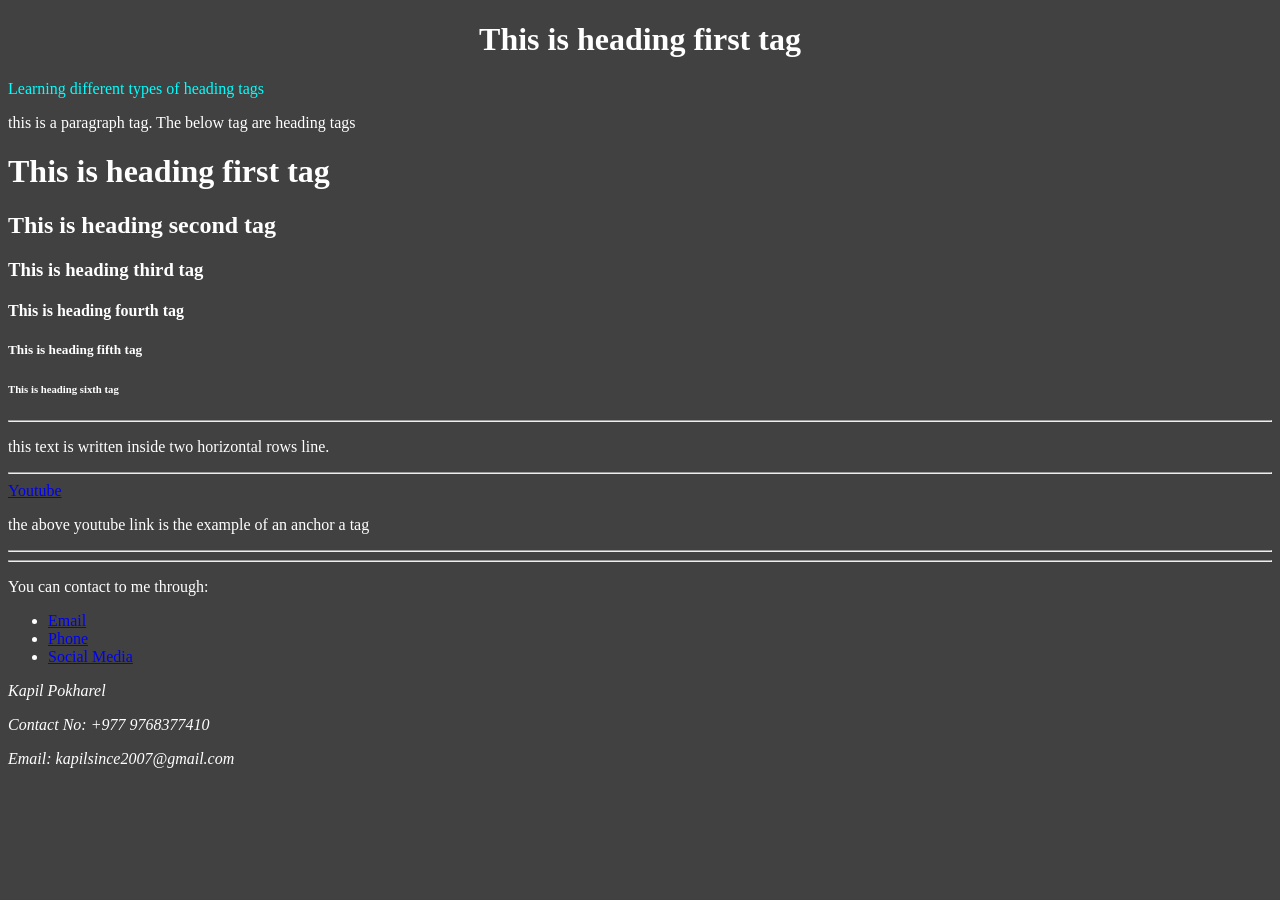
==== index.html @ d62d620d "learn html heading and link tag" ====
<!DOCTYPE html>
<html lang="en">
<head>
    <meta charset="UTF-8">
    <meta name="viewport" content="width=device-width, initial-scale=1.0">
    <title>learning</title>
    <style>
body{
    background-color: #414141;
    color: white;
}

    </style>

</head>
<body>
    <h1 style="text-align: center;">This is heading first tag    </h1>
    <p style="color: aqua;">Learning different types of heading tags</p>
    <p>this is a paragraph tag. The below tag are heading tags    </p>
    <h1>This is heading first tag    </h1>
    <h2>This is heading second tag    </h2>
    <h3>This is heading third tag    </h3>
    <h4>This is heading fourth tag    </h4>
    <h5>This is heading fifth tag    </h5>
    <h6>This is heading sixth tag    </h6>

    <hr><p>this text is written inside two horizontal rows line.</p><hr>
    <a href="https://www.youtube.com/">Youtube</a> 
    <p>the above youtube link is the example of an anchor a tag</p>
<hr><hr>
<p>You can contact to me through:</p>
<ul>
    
    <li><a href="mailto:kapilsince2007@gmail.com">Email</a></li>
    <li><a href="tel:+977 9768377410">Phone</a></li>
    <li><a href="https://www.instagram.com/kapillpokharel">Social Media</a></li>
</ul>
<address>
    <p>Kapil Pokharel</p>
    <p>Contact No: +977 9768377410</p>
    <p>Email: kapilsince2007@gmail.com</p>
</address>
 
</body>
</html>
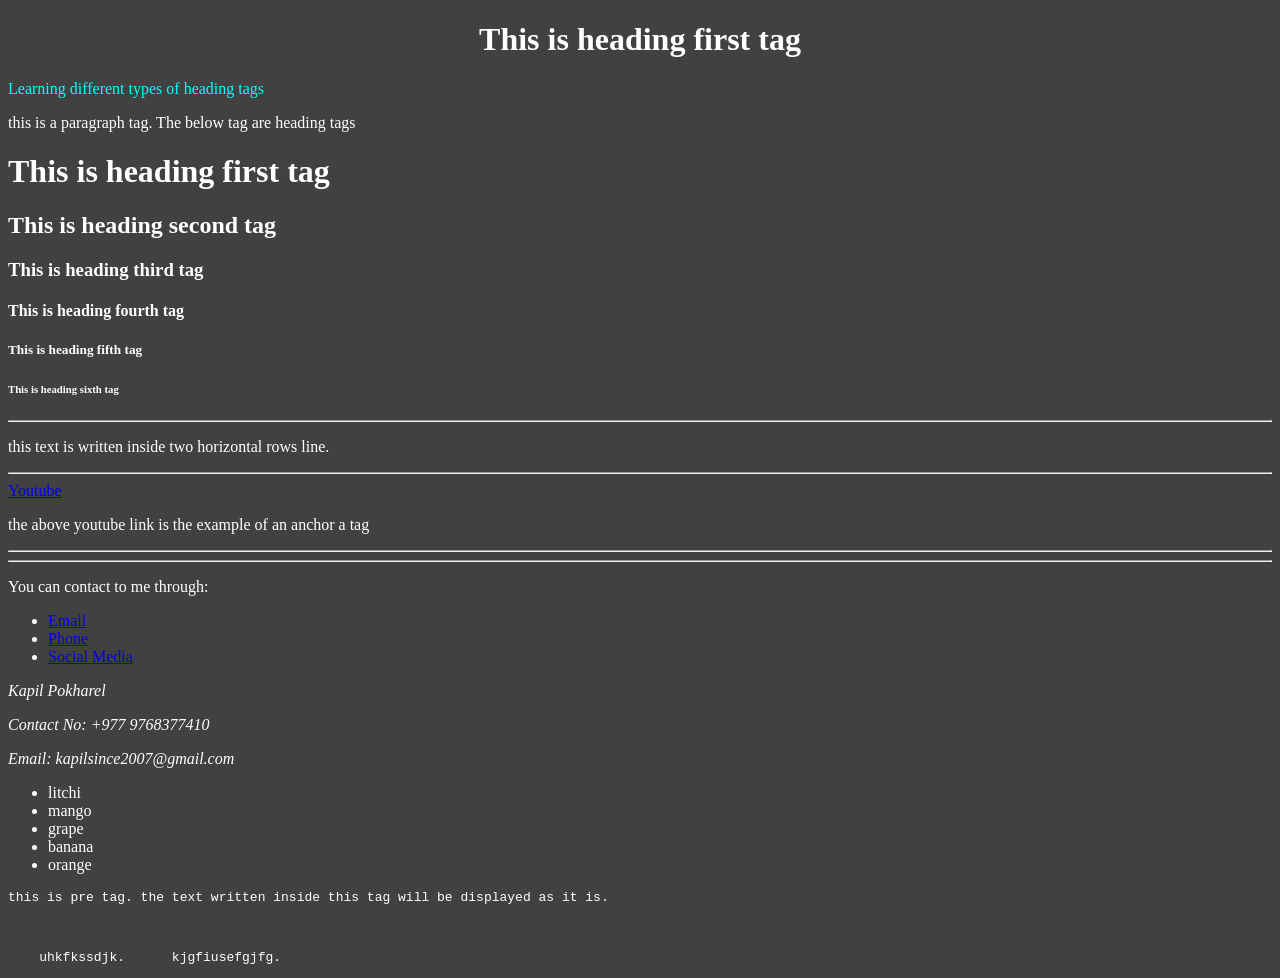
==== commit 77272eef: "learning html" ====
--- a/index.html
+++ b/index.html
@@ -40,6 +40,21 @@
     <p>Contact No: +977 9768377410</p>
     <p>Email: kapilsince2007@gmail.com</p>
 </address>
+<ul>
+    <li>litchi</li>
+    <li>mango</li>
+    <li>grape</li>
+    <li>banana</li>
+    <li>orange</li>
+</ul>
  
+<pre>this is pre tag. the text written inside this tag will be displayed as it is. 
+
+
+
+    uhkfkssdjk.      kjgfiusefgjfg.  
+</pre>
+
+
 </body>
 </html>
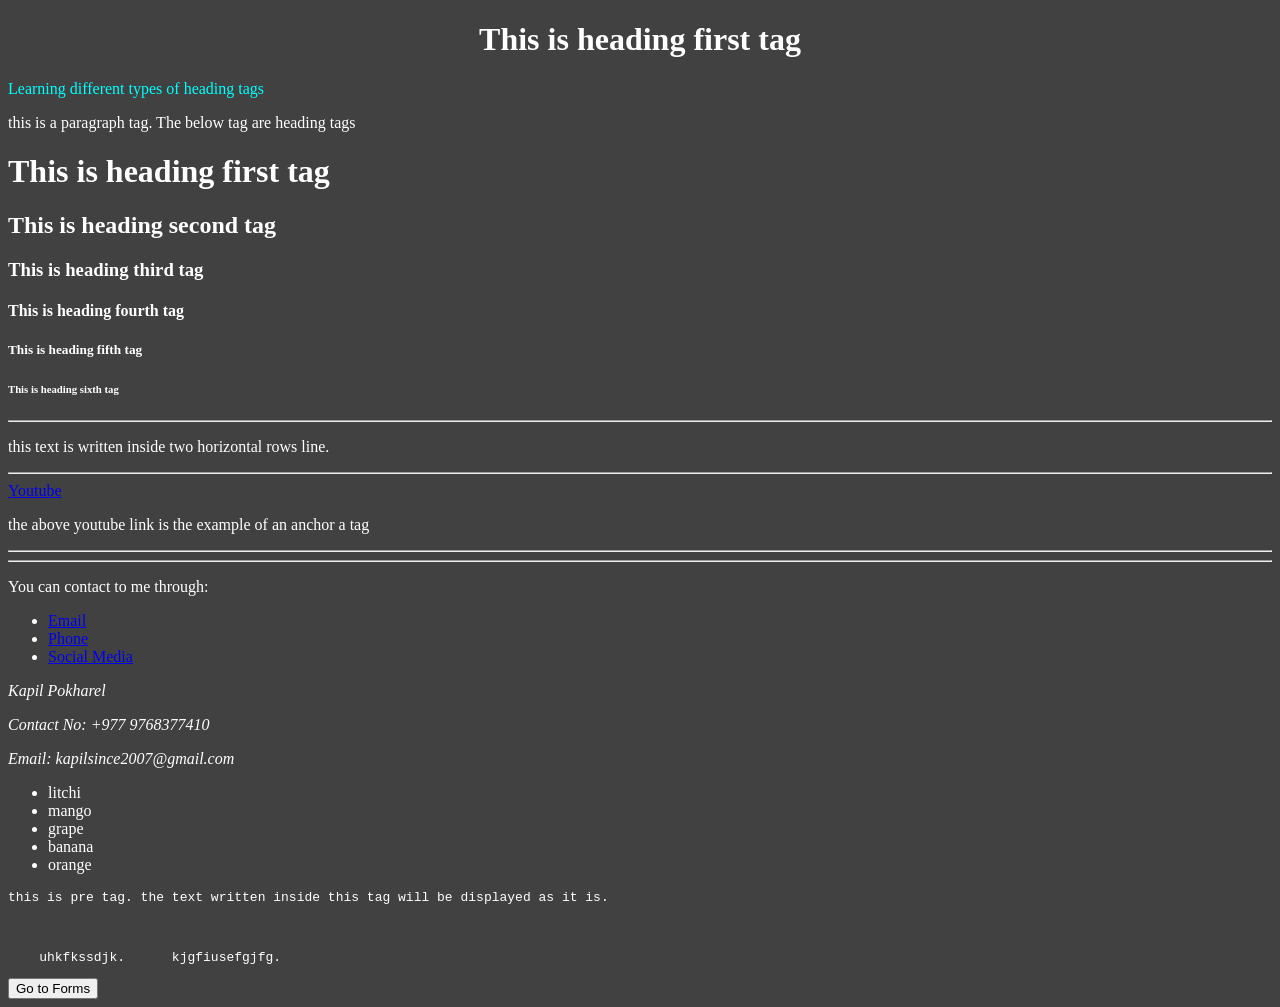
==== commit fecb03e8: "second commit and learn forms in html" ====
--- a/index.html
+++ b/index.html
@@ -54,6 +54,16 @@
 
     uhkfkssdjk.      kjgfiusefgjfg.  
 </pre>
+<header></header>
+ <aside></aside>
+<section></section>
+<article></article>
+<nav></nav>
+ <footer></footer>
+
+<a href="forms.html">
+    <button>Go to Forms</button>
+</a>
 
 
 </body>
